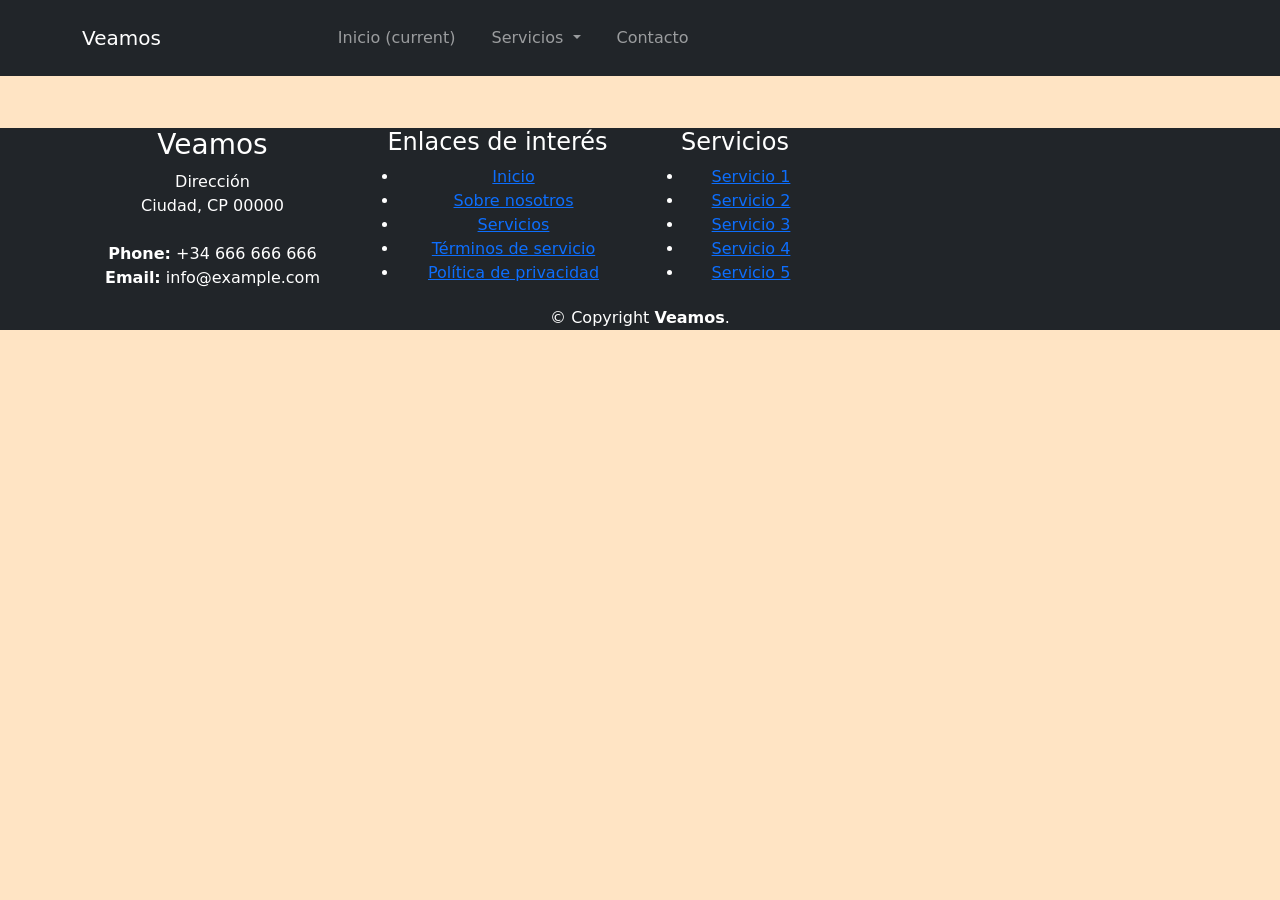
==== auxpage.html @ a91c50d3 "Actualizacion de la base del proyecto" ====
<!DOCTYPE html>
<html lang="en">

<head>
    <meta charset="UTF-8">
    <meta http-equiv="X-UA-Compatible" content="IE=edge">
    <meta name="viewport" content="width=device-width, initial-scale=1.0">
    <link href="https://cdn.jsdelivr.net/npm/bootstrap@5.2.3/dist/css/bootstrap.min.css" rel="stylesheet"
        integrity="sha384-rbsA2VBKQhggwzxH7pPCaAqO46MgnOM80zW1RWuH61DGLwZJEdK2Kadq2F9CUG65" crossorigin="anonymous">
        <link href="index.css" rel="stylesheet">
    <title>Document</title>
</head>

<body>
    <header>
        <nav class="navbar navbar-expand-lg navbar-dark bg-dark fixed-top">
            <div class="container">
                <a id="logo" class="navbar-brand" href="#">Veamos</a>
                <button class="navbar-toggler" type="button" data-toggle="collapse" data-target="#navbarResponsive"
                    aria-controls="navbarResponsive" aria-expanded="false" aria-label="Toggle navigation">
                    <span class="navbar-toggler-icon"></span>
                </button>
                <div class="collapse navbar-collapse row" id="navbarResponsive">
                    <div class="col-lg-8 d-lg-flex justify-content-around">
                        <ul class="navbar-nav">
                            <li class="nav-item active">
                                <a id="init" class="nav-link" href="#">Inicio
                                    <span class="sr-only">(current)</span>
                                </a>
                            </li>

                            <li class="nav-item dropdown">
                                <a class="nav-link dropdown-toggle" href="#" id="navServices" role="button"
                                    data-toggle="dropdown" aria-haspopup="true" aria-expanded="false">
                                    Servicios
                                </a>
                                <div class="dropdown-menu" aria-labelledby="navServices">
                                    <a class="dropdown-item" href="#footer">Servicios</a>
                                    <a class="dropdown-item" href="sales/sales.html">Registro de Ventas</a>
                                </div>

                            </li>
                            <li class="nav-item">
                                <a class="nav-link" href="#footer">Contacto</a>
                            </li>

                        </ul>
                    </div>

                </div>
            </div>
        </nav>
    </header>
    <div id="categories" data-type="list" data-code="14" class="container cat-list">
        <div class="row">
        </div>
    </div>
    <main>
        
    </main>



	<footer class="bg-dark text-white" id="footer">
		<div class="footer-top">
			<div class="container">
				<div class="row">

					<div class="col-lg-3 col-md-6">
						<div class="footer-info">
							<h3>Veamos</h3>
							<p>
								Dirección <br>
								Ciudad, CP 00000<br><br>
								<strong>Phone:</strong> +34 666 666 666<br>
								<strong>Email:</strong> info@example.com<br>
							</p>
							<div class="social-links mt-3">
								<a href="#"><i class='fab fa-twitter'></i></i></a>
								<a href="#"><i class='fab fa-facebook-f'></i></i></a>
								<a href="#"><i class='fab fa-instagram'></i></a>
								<a href="#"><i class='fab fa-google-plus-g'></i></a>
								<a href="#"><i class='fab fa-linkedin-in'></i></a>
							</div>
						</div>
					</div>

					<div class="col-lg-3 col-md-6 footer-links">
						<h4>Enlaces de interés</h4>
						<ul>
							<li><a href="#"><i class="fas fa-angle-right"></i> Inicio</a></li>
							<li><a href="#"><i class="fas fa-angle-right"></i> Sobre nosotros</a></li>
							<li><a href="#"><i class="fas fa-angle-right"></i> Servicios</a></li>
							<li><a href="#"><i class="fas fa-angle-right"></i> Términos de servicio</a></li>
							<li><a href="#"><i class="fas fa-angle-right"></i> Política de privacidad</a></li>
						</ul>
					</div>

					<div class="col-lg-2 col-md-6 footer-links">
						<h4>Servicios</h4>
						<ul>
							<li><a href="#"><i class="fas fa-angle-right"></i> Servicio 1</a></li>
							<li><a href="#"><i class="fas fa-angle-right"></i> Servicio 2</a></li>
							<li><a href="#"><i class="fas fa-angle-right"></i> Servicio 3</a></li>
							<li><a href="#"><i class="fas fa-angle-right"></i> Servicio 4</a></li>
							<li><a href="#"><i class="fas fa-angle-right"></i> Servicio 5</a></li>
						</ul>
					</div>



				</div>
			</div>
		</div>

		<div class="container">
			<div class="copyright">
				© Copyright <strong><span>Veamos</span></strong>.
			</div>
			<div class="credits">
			</div>
		</div>
	</footer>
</body>
<footer>
    <!-- jQuery first, then Popper.js, then Bootstrap JS -->

    <script src="https://code.jquery.com/jquery-3.5.1.min.js"
        integrity="sha256-9/aliU8dGd2tb6OSsuzixeV4y/faTqgFtohetphbbj0=" crossorigin="anonymous"></script>
    <script src="https://cdnjs.cloudflare.com/ajax/libs/popper.js/1.14.3/umd/popper.min.js"
        integrity="sha384-ZMP7rVo3mIykV+2+9J3UJ46jBk0WLaUAdn689aCwoqbBJiSnjAK/l8WvCWPIPm49"
        crossorigin="anonymous"></script>
    <script src="https://stackpath.bootstrapcdn.com/bootstrap/4.5.2/js/bootstrap.min.js"
        integrity="sha384-B4gt1jrGC7Jh4AgTPSdUtOBvfO8shuf57BaghqFfPlYxofvL8/KUEfYiJOMMV+rV"
        crossorigin="anonymous"></script>

    <script src="./VideoSystemApp.js" type="module"></script>
</footer>

</html>
---- index.css ----
#categories{
    margin-top: 10%;
}
img{
    height: 280px;
    width: 220px;
}
body{
    background-color: bisque;
}
div{
    text-align: center;
}
h1{
    margin: 20px;
}
.nav-item{
    margin: 10px;
}
figcaption{
    text-align: center;
}
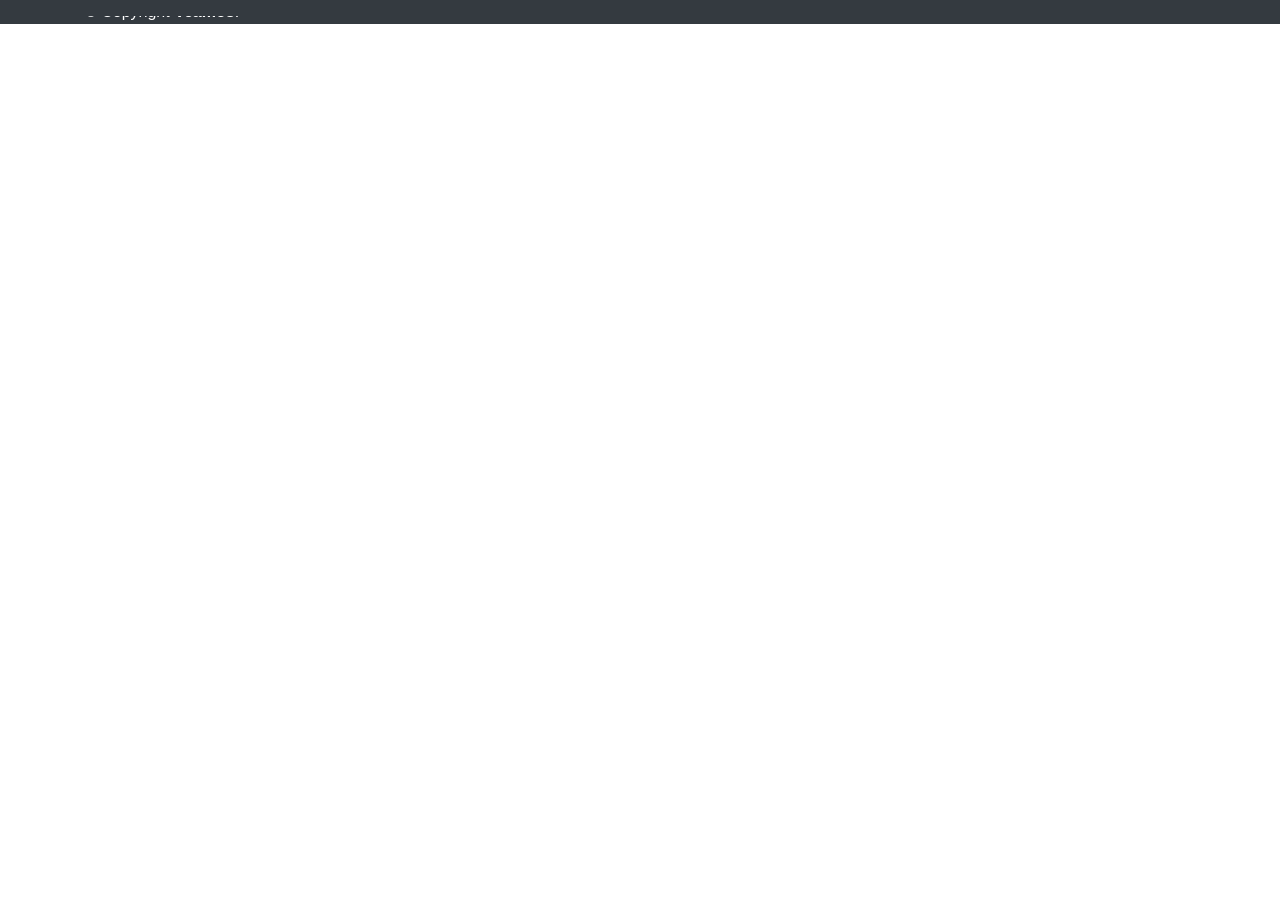
==== commit 1b4f574e: "adicion del history incompleto" ====
--- a/auxpage.html
+++ b/auxpage.html
@@ -1,130 +1,36 @@
 <!DOCTYPE html>
-<html lang="en">
+<html lang="es">
 
 <head>
     <meta charset="UTF-8">
-    <meta http-equiv="X-UA-Compatible" content="IE=edge">
-    <meta name="viewport" content="width=device-width, initial-scale=1.0">
-    <link href="https://cdn.jsdelivr.net/npm/bootstrap@5.2.3/dist/css/bootstrap.min.css" rel="stylesheet"
-        integrity="sha384-rbsA2VBKQhggwzxH7pPCaAqO46MgnOM80zW1RWuH61DGLwZJEdK2Kadq2F9CUG65" crossorigin="anonymous">
-        <link href="index.css" rel="stylesheet">
-    <title>Document</title>
+    <title>Mi Tienda</title>
+    <!-- Bootstrap CSS -->
+    <link rel="stylesheet" href="https://stackpath.bootstrapcdn.com/bootstrap/4.5.2/css/bootstrap.min.css"
+        integrity="sha384-JcKb8q3iqJ61gNV9KGb8thSsNjpSL0n8PARn9HuZOnIxN0hoP+VmmDGMN5t9UJ0Z" crossorigin="anonymous">
+    <!-- Google Fonts -->
+    <link href="https://fonts.googleapis.com/css?family=Open+Sans:300,400,600,700" rel="stylesheet">
+    <!-- Font Awesome -->
+    <link href="fontawesome/css/all.min.css" rel="stylesheet">
+    <!-- Estilos locales -->
+    <link href="css/main.css" rel="stylesheet">
 </head>
 
 <body>
+    <!-- Header -->
     <header>
         <nav class="navbar navbar-expand-lg navbar-dark bg-dark fixed-top">
-            <div class="container">
-                <a id="logo" class="navbar-brand" href="#">Veamos</a>
-                <button class="navbar-toggler" type="button" data-toggle="collapse" data-target="#navbarResponsive"
-                    aria-controls="navbarResponsive" aria-expanded="false" aria-label="Toggle navigation">
-                    <span class="navbar-toggler-icon"></span>
-                </button>
-                <div class="collapse navbar-collapse row" id="navbarResponsive">
-                    <div class="col-lg-8 d-lg-flex justify-content-around">
-                        <ul class="navbar-nav">
-                            <li class="nav-item active">
-                                <a id="init" class="nav-link" href="#">Inicio
-                                    <span class="sr-only">(current)</span>
-                                </a>
-                            </li>
-
-                            <li class="nav-item dropdown">
-                                <a class="nav-link dropdown-toggle" href="#" id="navServices" role="button"
-                                    data-toggle="dropdown" aria-haspopup="true" aria-expanded="false">
-                                    Servicios
-                                </a>
-                                <div class="dropdown-menu" aria-labelledby="navServices">
-                                    <a class="dropdown-item" href="#footer">Servicios</a>
-                                    <a class="dropdown-item" href="sales/sales.html">Registro de Ventas</a>
-                                </div>
-
-                            </li>
-                            <li class="nav-item">
-                                <a class="nav-link" href="#footer">Contacto</a>
-                            </li>
-
-                        </ul>
-                    </div>
-
-                </div>
-            </div>
         </nav>
     </header>
-    <div id="categories" data-type="list" data-code="14" class="container cat-list">
-        <div class="row">
+    <main> <!-- VISTAS -->
+    </main>
+    <footer class="bg-dark text-white" id="footer">
+        <div class="container">
+            <div class="copyright"> © Copyright <strong><span>Veamos</span></strong>.
+            </div>
+            <div class="credits"> </div>
         </div>
-    </div>
-    <main>
-        
-    </main>
-
-
-
-	<footer class="bg-dark text-white" id="footer">
-		<div class="footer-top">
-			<div class="container">
-				<div class="row">
-
-					<div class="col-lg-3 col-md-6">
-						<div class="footer-info">
-							<h3>Veamos</h3>
-							<p>
-								Dirección <br>
-								Ciudad, CP 00000<br><br>
-								<strong>Phone:</strong> +34 666 666 666<br>
-								<strong>Email:</strong> info@example.com<br>
-							</p>
-							<div class="social-links mt-3">
-								<a href="#"><i class='fab fa-twitter'></i></i></a>
-								<a href="#"><i class='fab fa-facebook-f'></i></i></a>
-								<a href="#"><i class='fab fa-instagram'></i></a>
-								<a href="#"><i class='fab fa-google-plus-g'></i></a>
-								<a href="#"><i class='fab fa-linkedin-in'></i></a>
-							</div>
-						</div>
-					</div>
-
-					<div class="col-lg-3 col-md-6 footer-links">
-						<h4>Enlaces de interés</h4>
-						<ul>
-							<li><a href="#"><i class="fas fa-angle-right"></i> Inicio</a></li>
-							<li><a href="#"><i class="fas fa-angle-right"></i> Sobre nosotros</a></li>
-							<li><a href="#"><i class="fas fa-angle-right"></i> Servicios</a></li>
-							<li><a href="#"><i class="fas fa-angle-right"></i> Términos de servicio</a></li>
-							<li><a href="#"><i class="fas fa-angle-right"></i> Política de privacidad</a></li>
-						</ul>
-					</div>
-
-					<div class="col-lg-2 col-md-6 footer-links">
-						<h4>Servicios</h4>
-						<ul>
-							<li><a href="#"><i class="fas fa-angle-right"></i> Servicio 1</a></li>
-							<li><a href="#"><i class="fas fa-angle-right"></i> Servicio 2</a></li>
-							<li><a href="#"><i class="fas fa-angle-right"></i> Servicio 3</a></li>
-							<li><a href="#"><i class="fas fa-angle-right"></i> Servicio 4</a></li>
-							<li><a href="#"><i class="fas fa-angle-right"></i> Servicio 5</a></li>
-						</ul>
-					</div>
-
-
-
-				</div>
-			</div>
-		</div>
-
-		<div class="container">
-			<div class="copyright">
-				© Copyright <strong><span>Veamos</span></strong>.
-			</div>
-			<div class="credits">
-			</div>
-		</div>
-	</footer>
-</body>
-<footer>
+    </footer> <a id="toparrow" href="#"><i class="fas fa-arrow-circle-up"></i></a>
     <!-- jQuery first, then Popper.js, then Bootstrap JS -->
-
     <script src="https://code.jquery.com/jquery-3.5.1.min.js"
         integrity="sha256-9/aliU8dGd2tb6OSsuzixeV4y/faTqgFtohetphbbj0=" crossorigin="anonymous"></script>
     <script src="https://cdnjs.cloudflare.com/ajax/libs/popper.js/1.14.3/umd/popper.min.js"
@@ -133,8 +39,6 @@
     <script src="https://stackpath.bootstrapcdn.com/bootstrap/4.5.2/js/bootstrap.min.js"
         integrity="sha384-B4gt1jrGC7Jh4AgTPSdUtOBvfO8shuf57BaghqFfPlYxofvL8/KUEfYiJOMMV+rV"
         crossorigin="anonymous"></script>
-
-    <script src="./VideoSystemApp.js" type="module"></script>
-</footer>
+</body>
 
 </html>
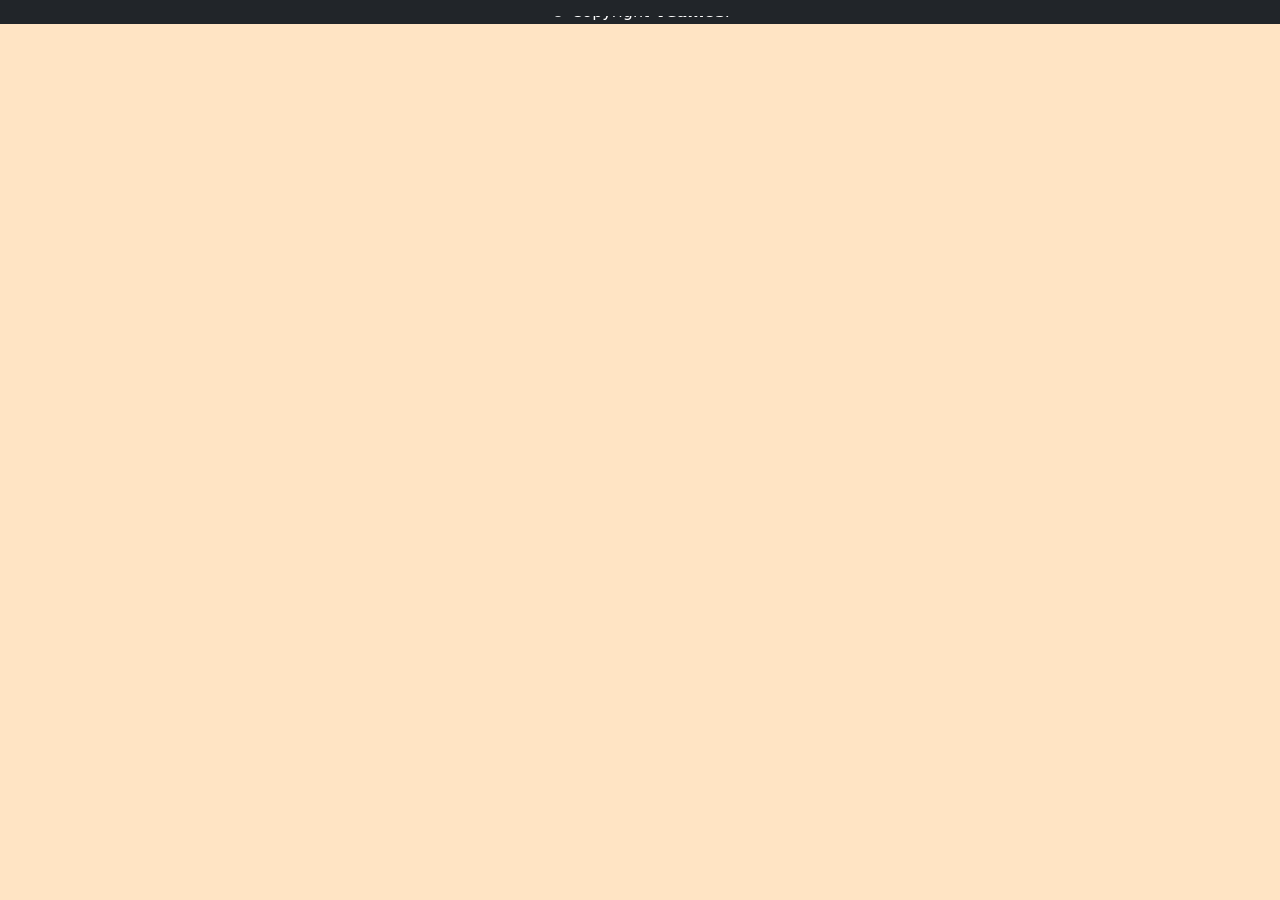
==== commit 71e4c99b: "arreglos en el historial" ====
--- a/auxpage.html
+++ b/auxpage.html
@@ -13,6 +13,9 @@
     <link href="fontawesome/css/all.min.css" rel="stylesheet">
     <!-- Estilos locales -->
     <link href="css/main.css" rel="stylesheet">
+    <link href="https://cdn.jsdelivr.net/npm/bootstrap@5.2.3/dist/css/bootstrap.min.css" rel="stylesheet"
+        integrity="sha384-rbsA2VBKQhggwzxH7pPCaAqO46MgnOM80zW1RWuH61DGLwZJEdK2Kadq2F9CUG65" crossorigin="anonymous">
+        <link href="index.css" rel="stylesheet">
 </head>
 
 <body>
@@ -40,5 +43,14 @@
         integrity="sha384-B4gt1jrGC7Jh4AgTPSdUtOBvfO8shuf57BaghqFfPlYxofvL8/KUEfYiJOMMV+rV"
         crossorigin="anonymous"></script>
 </body>
-
+<footer>
+    <script src="https://code.jquery.com/jquery-3.5.1.min.js"
+    integrity="sha256-9/aliU8dGd2tb6OSsuzixeV4y/faTqgFtohetphbbj0=" crossorigin="anonymous"></script>
+<script src="https://cdnjs.cloudflare.com/ajax/libs/popper.js/1.14.3/umd/popper.min.js"
+    integrity="sha384-ZMP7rVo3mIykV+2+9J3UJ46jBk0WLaUAdn689aCwoqbBJiSnjAK/l8WvCWPIPm49"
+    crossorigin="anonymous"></script>
+<script src="https://stackpath.bootstrapcdn.com/bootstrap/4.5.2/js/bootstrap.min.js"
+    integrity="sha384-B4gt1jrGC7Jh4AgTPSdUtOBvfO8shuf57BaghqFfPlYxofvL8/KUEfYiJOMMV+rV"
+    crossorigin="anonymous"></script>
+</footer>
 </html>
--- a/index.css
+++ b/index.css
@@ -0,0 +1,22 @@
+#categories{
+    margin-top: 10%;
+}
+img{
+    height: 280px;
+    width: 220px;
+}
+body{
+    background-color: bisque;
+}
+div{
+    text-align: center;
+}
+h1{
+    margin: 20px;
+}
+.nav-item{
+    margin: 10px;
+}
+figcaption{
+    text-align: center;
+}
